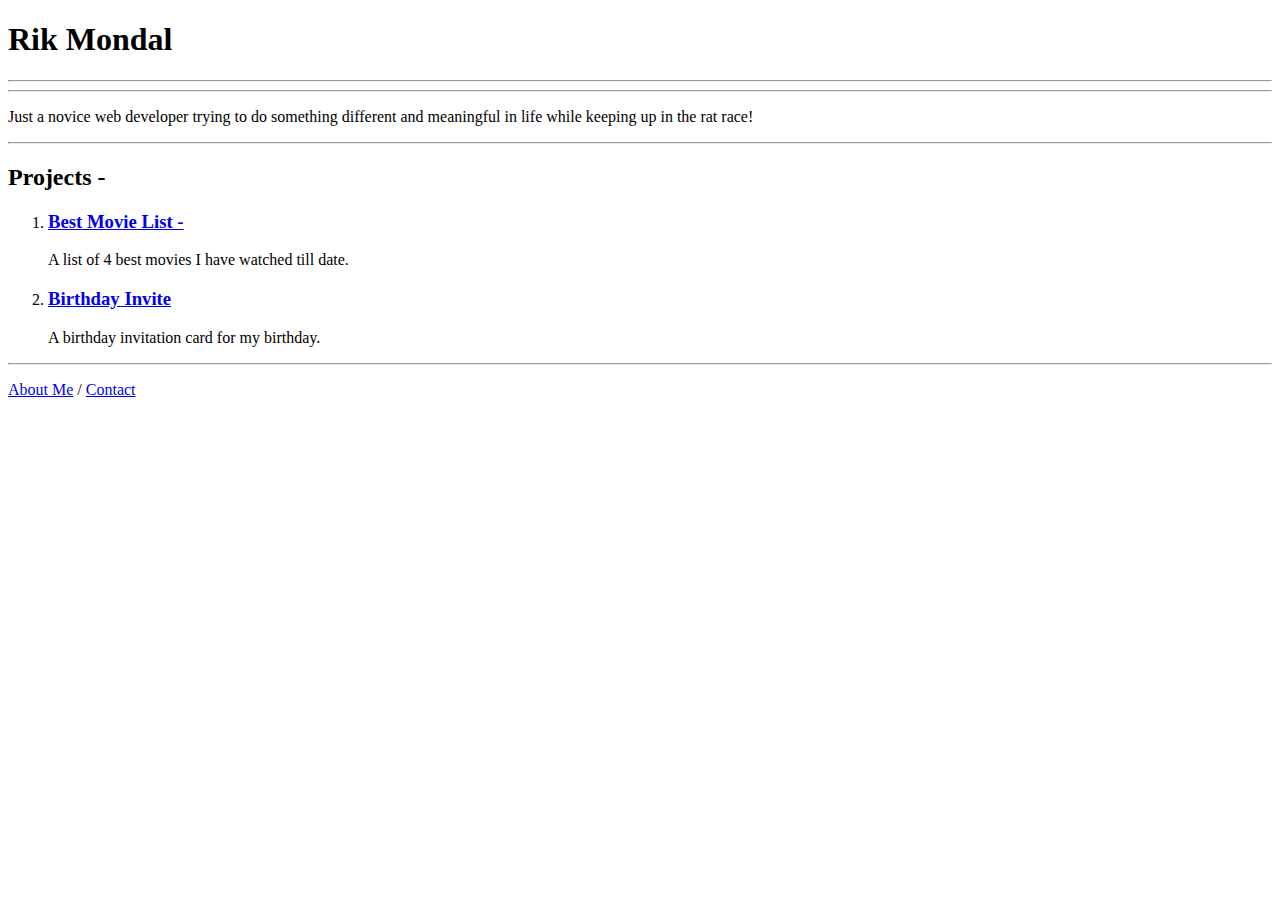
==== index.html @ fa4f3d19 "Add files via upload" ====
<!DOCTYPE html>
<html lang="en">
<head>
    <meta charset="UTF-8">
    <meta name="viewport" content="width=device-width, initial-scale=1.0">
    <title>Portfolio</title>
</head>
<body>
    <h1>Rik Mondal</h1>
    <hr />
    <hr />
    <p>Just a novice web developer trying to do something different and meaningful in life while keeping up in the rat race!</p>
    <hr />
    <h2>Projects - </h2>
    <ol>
        <li>
            <h3><a href="./Public/movie-list.html">Best Movie List - </a></h3>
            <p>A list of 4 best movies I have watched till date.</p>
        </li>
        <li>
            <h3><a href="./Public/birthday-invite.html">Birthday Invite</a></h3>
            <p>A birthday invitation card for my birthday.</p>
        </li>
    </ol>
    <hr />
    <p>
        <a href="./Public/about-me.html">About Me</a>   /   <a href="./Public/contact-me.html">Contact</a>
    </p>
</body>
</html>
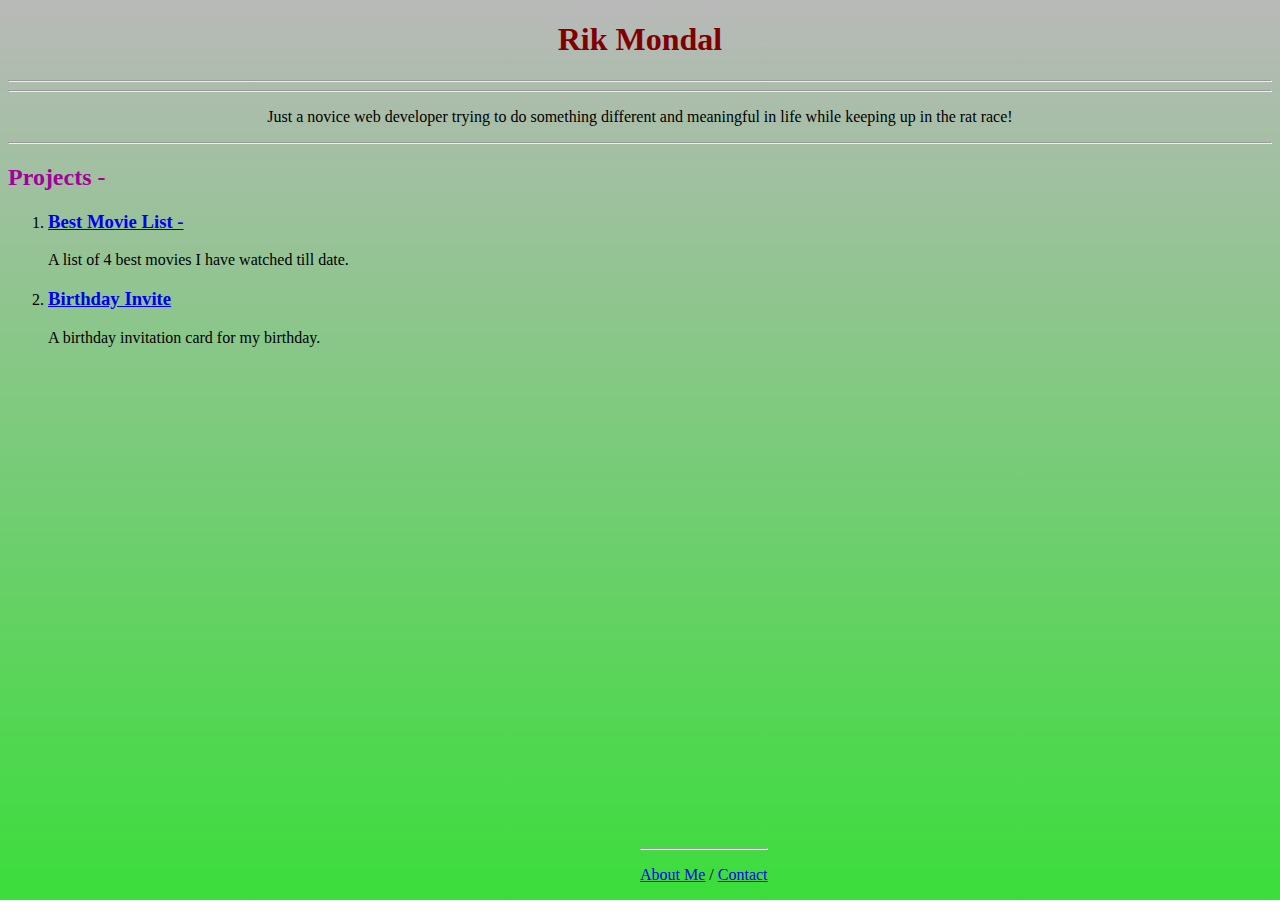
==== commit 51513cc8: "Add files via upload" ====
--- a/index.html
+++ b/index.html
@@ -4,12 +4,13 @@
     <meta charset="UTF-8">
     <meta name="viewport" content="width=device-width, initial-scale=1.0">
     <title>Portfolio</title>
+    <link rel="stylesheet" href="./styles.css">
 </head>
-<body>
-    <h1>Rik Mondal</h1>
+<body class="bgTwo">
+    <h1 >Rik Mondal</h1>
     <hr />
     <hr />
-    <p>Just a novice web developer trying to do something different and meaningful in life while keeping up in the rat race!</p>
+    <p class = "centred">Just a novice web developer trying to do something different and meaningful in life while keeping up in the rat race!</p>
     <hr />
     <h2>Projects - </h2>
     <ol>
@@ -22,9 +23,13 @@
             <p>A birthday invitation card for my birthday.</p>
         </li>
     </ol>
+</body>
+
+<footer>    
     <hr />
-    <p>
+    <p class="centred">
         <a href="./Public/about-me.html">About Me</a>   /   <a href="./Public/contact-me.html">Contact</a>
     </p>
-</body>
+</footer>
+
 </html>--- a/styles.css
+++ b/styles.css
@@ -0,0 +1,69 @@
+.bgOne{
+    background-image: linear-gradient( rgba(51, 150, 196, 0.39),rgba(240, 119, 119, 0.692));
+    background-size: 1000vh 100vw;
+    background-position: center;
+    background-repeat: no-repeat;
+}
+
+.bgTwo{
+    background-image: linear-gradient(rgba(169, 169, 169, 0.815), rgba(0, 211, 0, 0.767));
+    background-position: center;
+    background-repeat: no-repeat;
+    background-size: cover;
+}
+
+.bgThree{
+    background-image: linear-gradient(rgba(255, 255, 37, 0.712), rgba(255, 176, 28, 0.658));
+    height: 100%;
+    background-position: center;
+    background-repeat: no-repeat;
+    background-size: cover;
+}
+
+.bgFull{
+    background-image: url(./Assets/Images/bg-minimalist-doodle-1.jpg);
+    height: 100%;
+    background-position: center;
+    background-repeat: no-repeat;
+    background-size: cover;
+}
+
+.bgBdayFull{
+    background-image: url(./Assets/Images/bday3.jpg);
+    height: 100%;
+    background-position: center;
+    background-repeat: no-repeat;
+    background-size: cover;
+}
+
+body,html{
+    height: 100vh;
+}
+
+footer{
+    position: absolute;
+    bottom: 0;
+    left: 50%;
+}
+
+h1{
+    text-align: center;
+    color: maroon;
+}
+
+h2{
+    color: rgb(163, 1, 155);
+}
+
+p{
+    font-size: 1rem;
+}
+
+.centred{
+    text-align: center;
+    list-style-position:inside;
+}
+
+.roundImage{
+    border-radius: 30px 90px 30px 90px;
+}
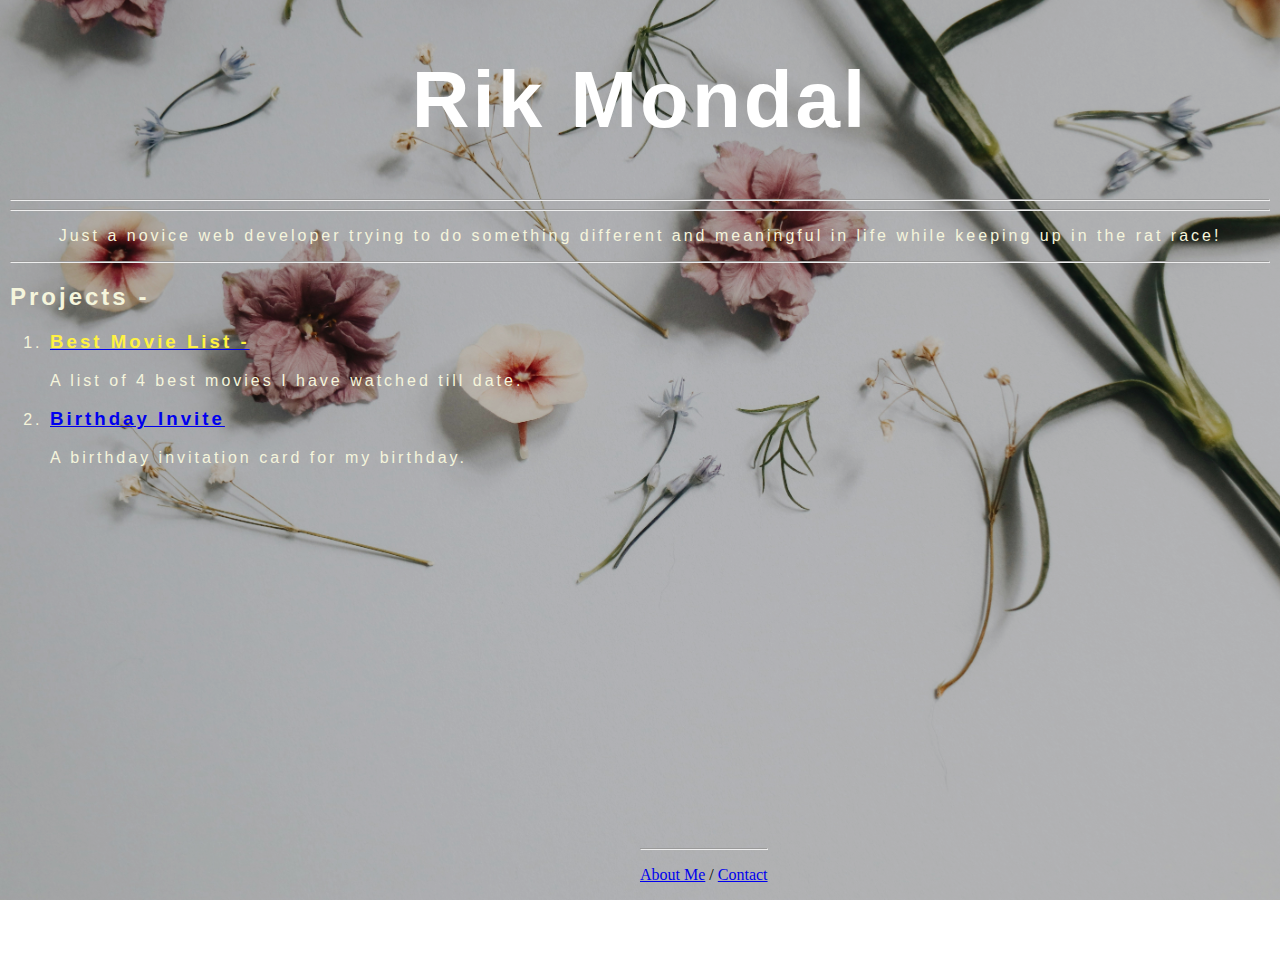
==== commit c815da9e: "Add files via upload" ====
--- a/index.html
+++ b/index.html
@@ -6,23 +6,26 @@
     <title>Portfolio</title>
     <link rel="stylesheet" href="./styles.css">
 </head>
-<body class="bgTwo">
-    <h1 >Rik Mondal</h1>
-    <hr />
-    <hr />
-    <p class = "centred">Just a novice web developer trying to do something different and meaningful in life while keeping up in the rat race!</p>
-    <hr />
-    <h2>Projects - </h2>
-    <ol>
-        <li>
-            <h3><a href="./Public/movie-list.html">Best Movie List - </a></h3>
-            <p>A list of 4 best movies I have watched till date.</p>
-        </li>
-        <li>
-            <h3><a href="./Public/birthday-invite.html">Birthday Invite</a></h3>
-            <p>A birthday invitation card for my birthday.</p>
-        </li>
-    </ol>
+<body>
+    <div class="bgTwo"></div>
+    <div class="containerOne whiteFont">
+        <h1 >Rik Mondal</h1>
+        <hr />
+        <hr />
+        <p class = "centred">Just a novice web developer trying to do something different and meaningful in life while keeping up in the rat race!</p>
+        <hr />
+        <h2 class="whiteFont">Projects - </h2>
+        <ol>
+            <li>
+                <h3><a href="./Public/movie-list.html"> <div class="crimsonFont">Best Movie List -</div></a></h3>
+                <p>A list of 4 best movies I have watched till date.</p>
+            </li>
+            <li>
+                <h3><a href="./Public/birthday-invite.html">Birthday Invite</a></h3>
+                <p>A birthday invitation card for my birthday.</p>
+            </li>
+        </ol>
+    </div>
 </body>
 
 <footer>    
--- a/styles.css
+++ b/styles.css
@@ -1,15 +1,38 @@
+.container{
+    color: black;
+    margin: 0px;
+    box-sizing: border-box;
+    padding-left: auto;
+    padding-right: auto;
+}
+
+.containerOne{
+    font-family: Georgia, Verdana, sans-serif;
+    letter-spacing: 3px;
+}
+
 .bgOne{
-    background-image: linear-gradient( rgba(51, 150, 196, 0.39),rgba(240, 119, 119, 0.692));
-    background-size: 1000vh 100vw;
+    background-image: url(./Assets/Images/movieBg2.jpg);
+    background-repeat: no-repeat;
+    background-size: cover;
     background-position: center;
-    background-repeat: no-repeat;
+    background-attachment: fixed;
 }
 
 .bgTwo{
-    background-image: linear-gradient(rgba(169, 169, 169, 0.815), rgba(0, 211, 0, 0.767));
+    position: absolute;
+    left: 0;
+    top: 0;
+    min-height: 100vh;
+    width: 100%;
+    background-color: rgba(185, 185, 185, 0.712);
+    background-image: url(./Assets/Images/floral-minimalistic.jpg);
+    background-blend-mode: multiply;
     background-position: center;
     background-repeat: no-repeat;
     background-size: cover;
+    background-attachment: fixed;
+    z-index: -1;
 }
 
 .bgThree{
@@ -46,9 +69,14 @@
     left: 50%;
 }
 
+body{
+    margin: 10px;
+}
+
 h1{
     text-align: center;
-    color: maroon;
+    color: rgb(255, 255, 255);
+    font-size: 80px;
 }
 
 h2{
@@ -57,6 +85,18 @@
 
 p{
     font-size: 1rem;
+    }
+
+.whiteFont{
+    color: beige;
+}
+
+.crimsonFont{
+    color: rgb(255, 242, 66);
+}
+
+.zeroMargin{
+    margin: 0;
 }
 
 .centred{
